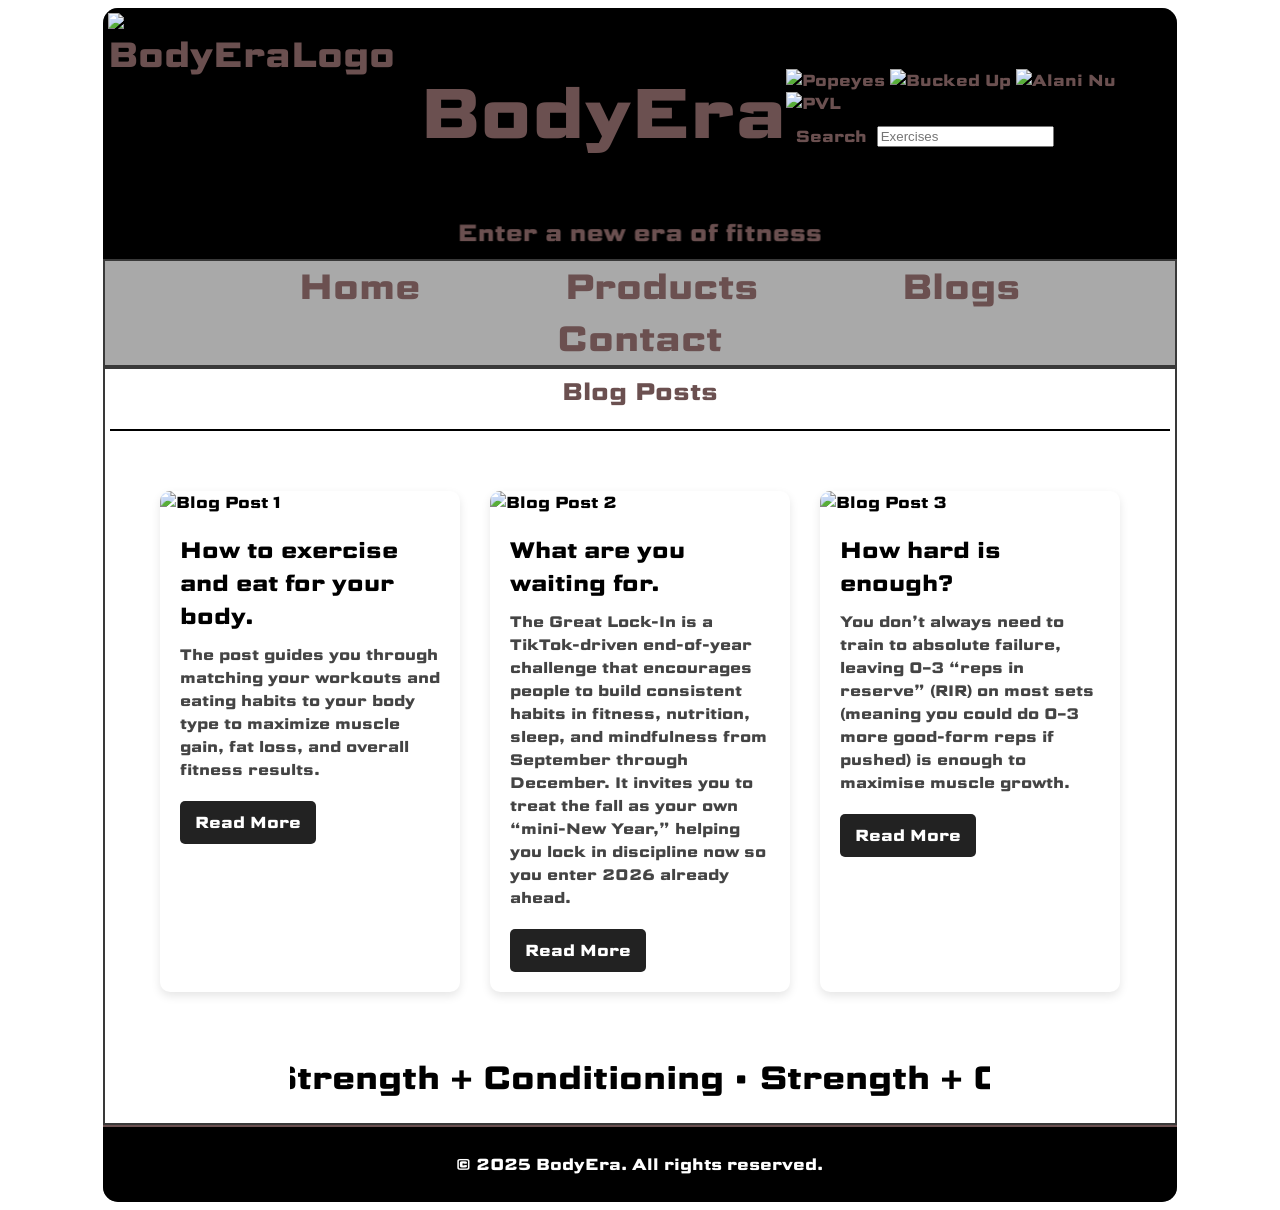
==== blog.html @ fc8f269b "Iniial commit for BodyEra fitness website" ====
<!--------f-----------
Author: Jordan Lerat
Date: 2025-11-25
Version: 1.0
--------------------->

<!DOCTYPE html>
<html lang="en">
	<head>
		<title>Blog</title>
		<meta charset="UTF-8">
		<meta name="viewport" content="width=device-width, initial-scale=1.0">
		<link rel="stylesheet" type="text/css" href="styles.css" />
		<link rel="preconnect" href="https://fonts.googleapis.com">
		<link rel="preconnect" href="https://fonts.gstatic.com" crossorigin>
		<link href="https://fonts.googleapis.com/css2?family=Asimovian&family=Open+Sans:ital,wght@0,300..800;1,300..800&family=Roboto+Condensed:ital,wght@0,100..900;1,100..900&family=Roboto:ital,wght@0,100..900;1,100..900&family=Science+Gothic:wght@100..900&display=swap" rel="stylesheet">
		<script src="script.js"></script>
	</head>
	<body>
	<div id="backgroundoverlay">
		<div id="mainheading">
			<div id="top-row">
				<div id="logo">
				<img src="images/BodyEraLogo2.png" alt="BodyEraLogo" id="BodyEraLogo"/>
				<h1>BodyEra</h1>
				</div>
					<div id="sponsor-logos">
						<img src="images/popeyes2.png" alt="Popeyes" class="logo">
						<img src="images/bucked_up2.png" alt="Bucked Up" class="logo">
						<img src="images/alani_nu2.png" alt="Alani Nu" class="logo">
						<img src="images/pvllogo.png" alt="PVL" class="logo">
						<div class="search-area">
							<label for="search">Search </label>
							<input id="search" type="text" placeholder="Exercises">
						</div>
					</div>
			</div>
			<h2 class="slogan">
				<span>Enter</span>
				<span>a</span>
				<span>new</span>
				<span>era</span>
				<span>of</span>
				<span>fitness</span>
			</h2>
		</div>

		<nav id="main-nav" aria-label="Main Navigation">
			<ul>
				<li><a href="index.html">Home</a></li>
				<li><a href="products.html">Products</a></li>
				<li><a href="blog.html">Blogs</a></li>
				<li><a href="contact.html">Contact</a></li>
			</ul>
		</nav>

		<main id="content">
			<h2 id="toph2">Blog Posts</h2>
	<div id="blog-container">

	<div class="blog-card">
		<img src="images/Bodybuilding.com.png" alt="Blog Post 1" class="blog-image" />
		<div class="blog-info">
		<div class="blog-title">How to exercise and eat for your body.</div>
		<div class="blog-description">The post guides you through matching your workouts and eating habits to your body type to maximize muscle gain, fat loss, and overall fitness results.</div>
		<a href="https://shop.bodybuilding.com/blogs/tools-and-calculators/body-types-how-to-exercise-and-eat-for-your-body" class="blog-button">Read More</a>
		</div>
	</div>

	<div class="blog-card">
		<img src="images/Gymshark.com.png" alt="Blog Post 2" class="blog-image" />
		<div class="blog-info">
		<div class="blog-title">What are you waiting for.</div>
		<div class="blog-description">The Great Lock-In is a TikTok-driven end-of-year challenge that encourages people to build consistent habits in fitness, nutrition, sleep, and mindfulness from September through December. It invites you to treat the fall as your own “mini-New Year,” helping you lock in discipline now so you enter 2026 already ahead.</div>
		<a href="https://ca.gymshark.com/blog/article/the-great-lock-in" class="blog-button">Read More</a>
		</div>
	</div>

	<div class="blog-card">
		<img src="images/jeffnippard.com.png" alt="Blog Post 3" class="blog-image" />
		<div class="blog-info">
		<div class="blog-title">How hard is enough?</div>
		<div class="blog-description">You don’t always need to train to absolute failure, leaving 0–3 “reps in reserve” (RIR) on most sets (meaning you could do 0–3 more good-form reps if pushed) is enough to maximise muscle growth.</div>
		<a href="https://jeffnippard.com/blogs/news/how-hard-should-you-train-to-build-muscle" class="blog-button">Read More</a>
		</div>
	</div>

	</div>
				<article>
					<div class="text-carousel">
					<div class="track">
						<span>Strength + Conditioning  •</span>
						<span>Strength + Conditioning  •</span>
						<span>Strength + Conditioning  •</span>
						<span>Strength + Conditioning  •</span>
						<span>Strength + Conditioning  •</span>
						<span>Strength + Conditioning  •</span>
						<span>Strength + Conditioning  •</span>
						<span>Strength + Conditioning  •</span>
						<span>Strength + Conditioning  •</span>
						<span>Strength + Conditioning  •</span>
					</div>
					</div>
				</article>
		</main>
		<div id="footer">
		<p>&copy; 2025 BodyEra. All rights reserved.</p>
	</div>
	</body>
</html>
---- styles.css ----
/*********f*********
Author: Jordan Lerat
Date: 2025-11-25
Version: 1.0
*******************/

body{
    background-image: url(images/Gym-Background.jpg);
    background-repeat: no-repeat;
    background-size: cover;
    background-attachment: fixed;
}

#backgroundoverlay{
    display: flex;
    flex-direction: column;
    background-color: rgba(0, 0, 0, 0.5);
    width: 85%;
    margin: 0px auto;
    border-radius: 15px;
    transition: 1s;
}

#mainheading{
    display: flex;
    flex-direction: column;
    justify-content: space-between;
    align-items: center;
    transition: 1s;

    background-color: black;
    padding: 5px;
    border-top-left-radius: 15px;
    border-top-right-radius: 15px;

    font-family: "Science Gothic", sans-serif;
    font-optical-sizing: auto;
    font-weight: 700;
    color: rgb(107, 80, 80);
}

#logo{
    font-size: 35px;
    display: flex;
    align-items: center;
    gap: 15px;
}
#logo img{
    height: 200px;
    width: auto;
}

#mainheading #top-row{
    width: 100%;
    display: flex;
    flex-direction: row;
    justify-content: space-between;
    align-items: center;
}
#mainheading .search-area{
    display: flex;
    align-items: center;
    margin: 10px;
    gap: 10px;
}
.search-area input:hover{
    transition: 1s;
    font-size: 16px;
    padding: 5px;
    border-radius: 5px;
    border: 1px solid rgb(107, 80, 80);
}
#mainheading .slogan{
    font-size: 25px;
    text-align: center;
    padding: 1px;
    margin: 1px;
    max-width: 40ch;
    transform: scale(0.94);
    animation: scale 3s forwards cubic-bezier(0.5, 1, 0.89, 1);
}

@keyframes fade-in{
  from {
    opacity: 0;
    filter: blur(4px);
  }
  to {
    opacity: 1;
    filter: blur(0px);
  }
}

span{
    display: inline-block;
    opacity: 0;
    filter: blur(4px);
}

span:nth-child(1){
  animation: fade-in 0.8s 0.1s forwards cubic-bezier(0.11, 0, 0.5, 0);
}

span:nth-child(2){
  animation: fade-in 0.8s 0.2s forwards cubic-bezier(0.11, 0, 0.5, 0);
}

span:nth-child(3){
  animation: fade-in 0.8s 0.3s forwards cubic-bezier(0.11, 0, 0.5, 0);
}

span:nth-child(4){
  animation: fade-in 0.8s 0.4s forwards cubic-bezier(0.11, 0, 0.5, 0);
}

span:nth-child(5){
  animation: fade-in 0.8s 0.5s forwards cubic-bezier(0.11, 0, 0.5, 0);
}

span:nth-child(6){
  animation: fade-in 0.8s 0.6s forwards cubic-bezier(0.11, 0, 0.5, 0);
}

#main-nav{
    text-align: center;
    background-color: darkgray;
    border: 2px solid rgb(57, 57, 57);
}
    #main-nav ul{
        display: inline;
        list-style: none;
    }
        #main-nav ul li{
            display: inline;
            margin: 30px;
            font-size: 35px;
            padding: 7px 40px;
            transition: 1s;
        }
           #main-nav ul li a{
                font-family: "Science Gothic", sans-serif;
                font-optical-sizing: auto;
                font-weight: 700;
                font-style: normal;
                color: rgb(107, 80, 80);
                text-decoration: none;
            }
                #main-nav a:hover{
                    color: rgb(0, 0, 0);
                    font-weight: bold;
                }
                #main-nav ul li:hover{
                    font-size: 40px;
                    transition: 1s;
                }

#flex-container{
    display: flex;
    flex-direction: row;
    justify-content: center;
    width: 100%;
}

#content{
    background-color: rgb(255, 255, 255);
    margin: auto;
    padding: 5px;
    padding-bottom: 0px;
    transition: 1s;
    width: 100%;
    box-sizing: border-box;
    border: 2px solid rgb(57, 57, 57);
}

.product-card{
    display: flex;
    flex-direction: row;
    align-items: center;
    gap: 20px;
    background-color: rgba(106, 96, 96, 0.2);
    border: 2px solid rgb(57, 57, 57);
    padding: 20px;
    margin: 20px auto;
    border-radius: 15px;
    width: 80%;
    transition: 0.5s;
}

.product-card:hover{
    transform: scale(1.1);
}

.product-card img{
    width: 200px;
    height: auto;
    border-radius: 10px;
}

.price{
    font-weight: bold;
    font-size: 1.3rem;
    color: rgb(107, 80, 80);
}

.buy-btn{
    padding: 10px 20px;
    border: none;
    background-color: black;
    color: white;
    font-family: "Science Gothic", sans-serif;
    border-radius: 8px;
    cursor: pointer;
    transition: 0.3s;
}

.buy-btn:hover{
    background-color: rgb(107, 80, 80);
}

#blog-container{
display: flex;
justify-content: center;
flex-wrap: wrap;
gap: 30px;
padding: 40px;
font-family: "Science Gothic", sans-serif;
font-optical-sizing: auto;
font-weight: 700;
font-style: normal;
}


.blog-card{
background: white;
width: 300px;
border-radius: 10px;
overflow: hidden;
box-shadow: 0 4px 10px rgba(0, 0, 0, 0.1);
}


.blog-image{
width: 100%;
height: 200px;
object-fit: cover;
}


.blog-info{
padding: 20px;
}


.blog-title{
font-size: 1.4rem;
margin-bottom: 10px;
font-weight: bold;
}


.blog-description{
font-size: 0.95rem;
margin-bottom: 20px;
color: #444;
}


.blog-button{
display: inline-block;
padding: 10px 15px;
background: #222;
color: white;
text-decoration: none;
border-radius: 5px;
}

#contact_form{
    width: 70%;
    margin: 40px auto;
    padding: 30px;
    background-color: rgba(106, 96, 96, 0.2);
    border: 2px solid rgb(57, 57, 57);
    border-radius: 15px;
    font-family: "Science Gothic", sans-serif;
}

#contact_form div{
    margin-bottom: 25px;
    display: flex;
    flex-direction: column;
}

#contact_form label{
    font-size: 1.2rem;
    margin-bottom: 8px;
    font-weight: bold;
}

#contact_form input, #contact_form textarea{
    padding: 10px;
    border-radius: 8px;
    border: 1px solid black;
    font-size: 1rem;
    transition: 0.3s;
}

#contact_form input:focus, #contact_form textarea:focus{
    background-color: black;
    color: white;
    border-color: rgb(107, 80, 80);
}

.error{
    color: red;
    font-size: 0.9rem;
    display: none;
}

#contact_form button{
    padding: 12px 25px;
    background-color: black;
    border: none;
    color: white;
    font-size: 1rem;
    border-radius: 8px;
    cursor: pointer;
    transition: 0.3s;
    font-family: "Science Gothic", sans-serif;
}

#contact_form button:hover{
    background-color: rgb(107, 80, 80);
}

#contact_form div:last-child{
    display: flex;
    justify-content: center;
    gap: 20px;
}

#content h2, h3{
    text-align: center;
    font-family: "Science Gothic", sans-serif;
    font-optical-sizing: auto;
    font-weight: 700;
    color: rgb(107, 80, 80);
}

#toph2{
    border-bottom: 2px solid black;
    padding-bottom: 20px;
    margin-top: 0px;
    margin-bottom: 20px;
}
#bottomh2{
    border-top: 2px solid black;
    padding-top: 20px;
    margin-top: 100px;
    margin-bottom: 0px;
}

#content article{
    flex: 2;
    margin: 20px;
    font-size: 18px;
    font-family: "Science Gothic", sans-serif;
    line-height: 1.6;
    transition: 1s;
}
#content aside{
    display: flex;
    flex: 1;
    flex-direction: column;
    margin: 20px 20px;
    font-size: 16px;
    font-family: "Science Gothic", sans-serif;
    line-height: 1.6;
    background-color: rgba(106, 96, 96, 0.445);
    border: 1px solid black;
    border-radius: 5px;
    transition: 1s;
}
#content aside a{
    display: block;
    width: 50px;
    height: auto;
    padding: 5px;
    transition: 1s;
}

#content #social-media-icons{
    display: flex;
    justify-content: center;
    align-items: center;
    gap:80px;
    padding: 0px;
    margin: 0px auto;
}

#content aside #Dumbbell{
    display: block;
    margin: auto;
    width: 80%;
    height: auto;
    padding: 10px;
}

#content aside p{
    padding: 20px;
    margin: 20px;
    border-bottom: 2px solid black;
    border-radius: 15px;
}

#content p{
    font-size: 18px;
    font-family: "Science Gothic", sans-serif;
    line-height: 1.6;
    text-align: justify;
    transition: 1s;
}

#content iframe{
    display: block;
    margin: auto;
    border-radius: 15px;
}

.text-carousel{
    max-width: 700px;
    width: 100%;
    margin: 20px auto;
    overflow: hidden;
    box-sizing: border-box;
}

.text-carousel .track{
    display: flex;
    gap: 2rem;
    align-items: center;
    animation: scroll 12s linear infinite;
}

.text-carousel .track span{
    white-space: nowrap;
    flex: 0 0 auto;
    font-size: 2rem;
    font-weight: 700;
    margin-left: -20px;
}

@keyframes scroll{
    0% { transform: translateX(0); }
    100% { transform: translateX(-50%); }
}

#footer{
    display: flex;
    justify-content: center;
    text-align: center;
    background-color: black;
    padding: 10px;
    border-top: 2px solid rgb(107, 80, 80);
    border-bottom-left-radius: 15px;
    border-bottom-right-radius: 15px;

    font-family: "Science Gothic", sans-serif;
    font-weight: 700;
    color: white;

}

#footer a{
    text-decoration: none;
    color: white;
}

@media screen and (max-width: 768px){

    #backgroundoverlay{
    width: 98%;
    }

    #mainheading{
        padding: 5px 10px;
    }

    #logo{
        font-size: 25px;
        gap: 10px;
    }

    #logo img{
        height: 100px;
        width: auto;
    }

    img.logo{
        width: 80px;
        height: auto;
        margin: 5px 0;
    }

    #mainheading .slogan{
        font-size: 25px;
        max-width: 95%;
    }

    #mainheading #top-row{
        flex-direction: column;
        align-items: center;
    }

    .search-area input{
        width: 95%;
        font-size: 20px;
        padding: 5px;
    }

    #main-nav ul{
        display: flex;
        flex-direction: column;
        align-items: center;
        padding: 0;
        margin: 0;
        width: 100%;
        box-sizing: border-box;
    }

    #main-nav ul li{
        border: 1px solid rgb(107, 80, 80);
        display: block;
        margin: 0;
        font-size: 25px;
        padding: 5px 0;
        width: 100%;
        text-align: center;
        box-sizing: border-box;
    }

    #flex-container{
        flex-direction: column;
        align-items: center;
        width: 100%;
    }

    #content{
        width: 100%;
        margin: 0 auto;
        padding: 10px;
        box-sizing: border-box;
    }

    #content article, #content aside{
        flex: 1 1 100%;
        margin: 10px 0;
        width: 90%;
    }

    #content aside{
        padding: 10px;
        border-radius: 10px;
    }

    #content #social-media-icons{
        margin: 0 auto;
        gap: 40px;
        flex-wrap: wrap;
    }

    .product-card{
        flex-direction: column;
        width: 90%;
        margin: 10px auto;
        align-items: center;
    }

    .product-card img{
        width: 100%;
        max-width: 200px;
        height: auto;
    }

    #blog-container{
        flex-direction: column;
        width: 95%;
        margin: 0 auto;
        gap: 20px;
    }

    #contact_form{
        width: 90%;
        margin: 20px auto;
        padding: 20px;
    }

    #content p, #content article, #content aside, #blog-container{
        font-size: 16px;
    }

    #content iframe{
        width: 100%;
        height: auto;
        max-height: 300px;
    }
}
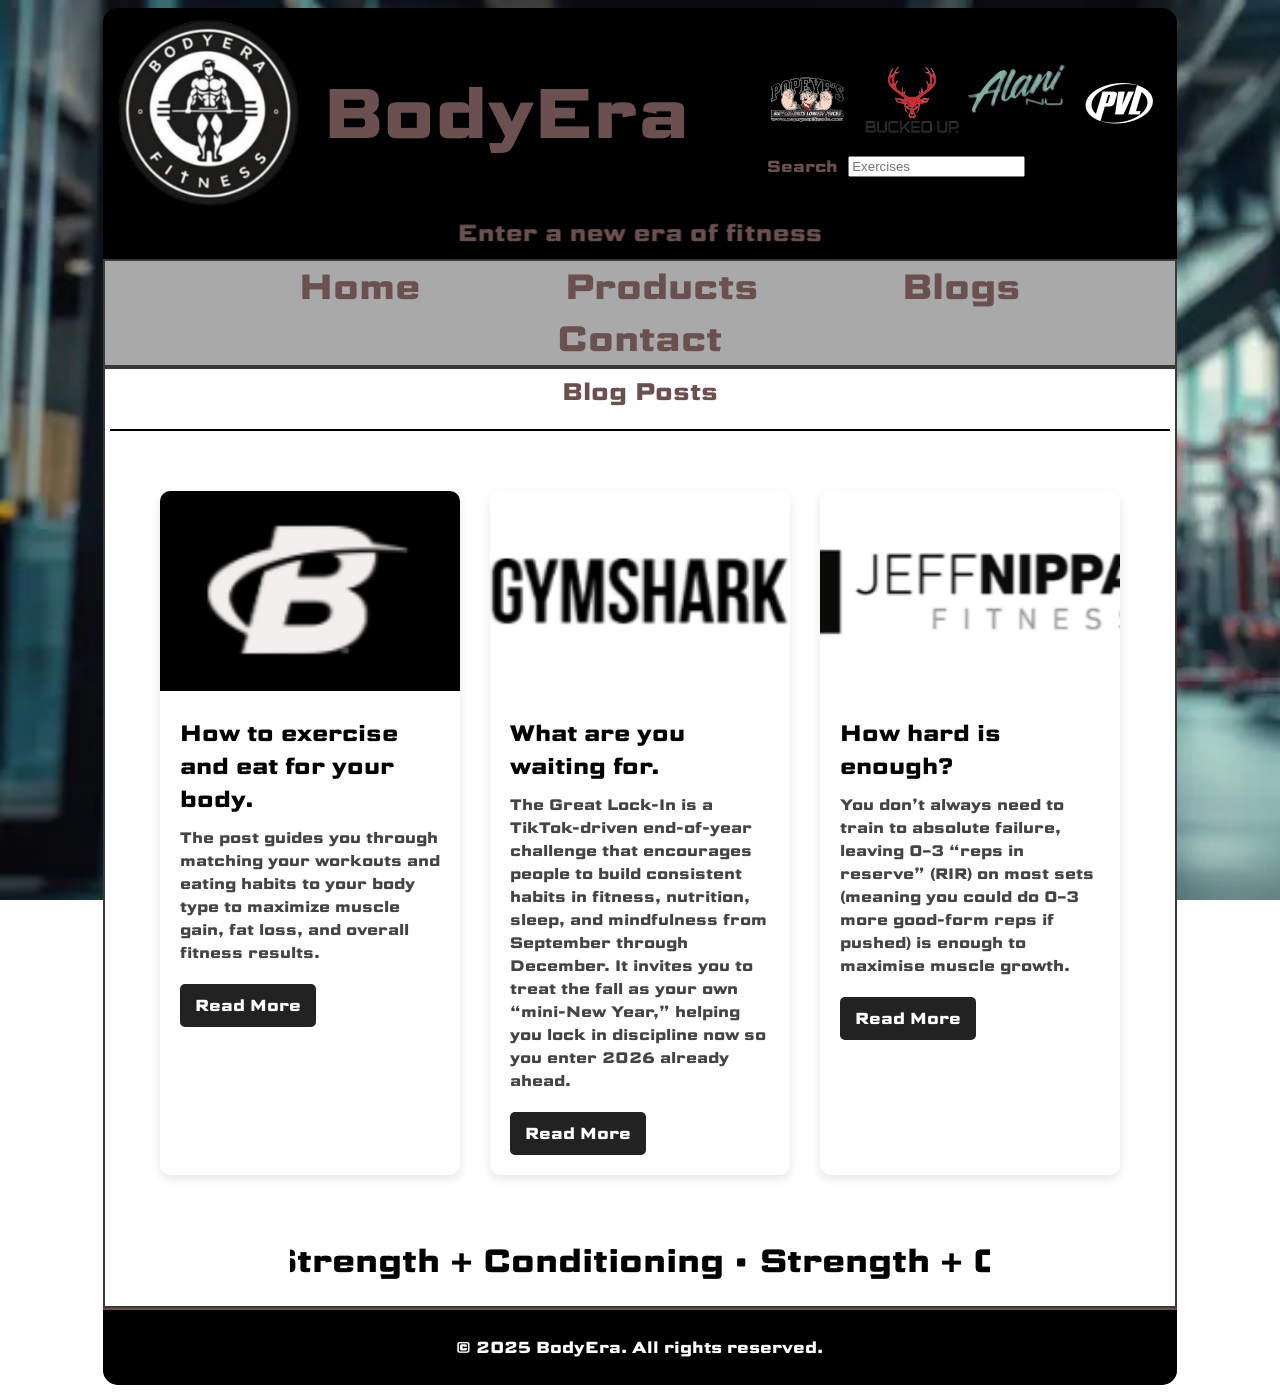
==== commit 1b85a021: "Added BodyEra favicon" ====
--- a/blog.html
+++ b/blog.html
@@ -14,6 +14,7 @@
 		<link rel="preconnect" href="https://fonts.googleapis.com">
 		<link rel="preconnect" href="https://fonts.gstatic.com" crossorigin>
 		<link href="https://fonts.googleapis.com/css2?family=Asimovian&family=Open+Sans:ital,wght@0,300..800;1,300..800&family=Roboto+Condensed:ital,wght@0,100..900;1,100..900&family=Roboto:ital,wght@0,100..900;1,100..900&family=Science+Gothic:wght@100..900&display=swap" rel="stylesheet">
+		<link rel="icon" type="image/x-icon" href="favicon.ico">
 		<script src="script.js"></script>
 	</head>
 	<body>
